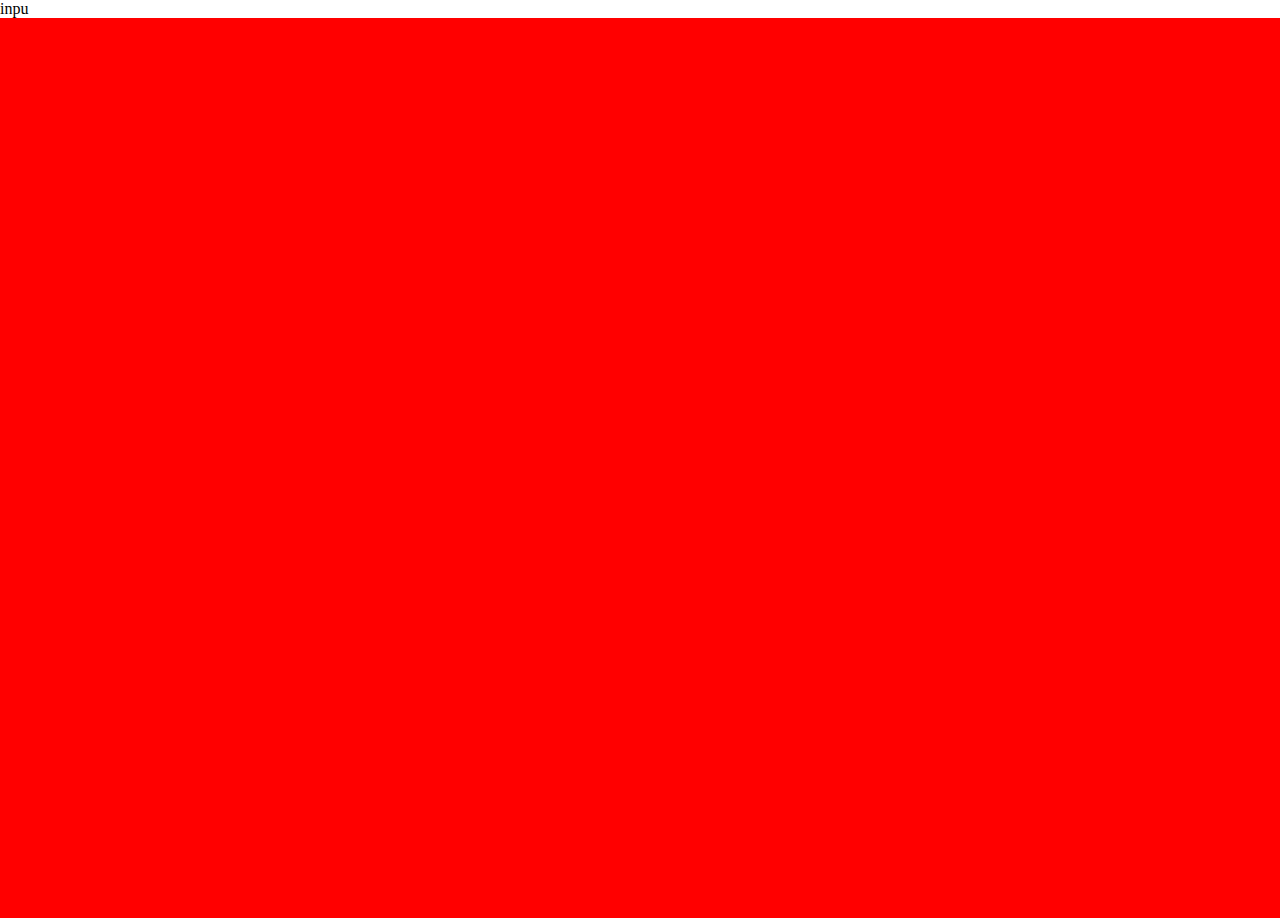
==== cep/index.html @ 5e2fa499 "Desafio cards aleatorios e do cep" ====
<!DOCTYPE html>
<html lang="en">
<head>
    <meta charset="UTF-8">
    <meta name="viewport" content="width=device-width, initial-scale=1.0">
    <title>CEP</title>
    <link rel="stylesheet" href="./style.css">
    <script src="./script.js"></script>
</head>
<body>
    inpu
    <div id="card">
    </div>
</body>
</html>
---- cep/style.css ----
*{
    margin: 0;
    padding: 0;
    box-sizing: border-box;
}

#card{
    background-color: red;
    width: 100vw;
    height: 100vh;
    display: flex;
    justify-content: center;
    align-items: center;
    
}

.conteudo{
    background-color: aqua;
    width: 200px;
    display: flex;
   
}
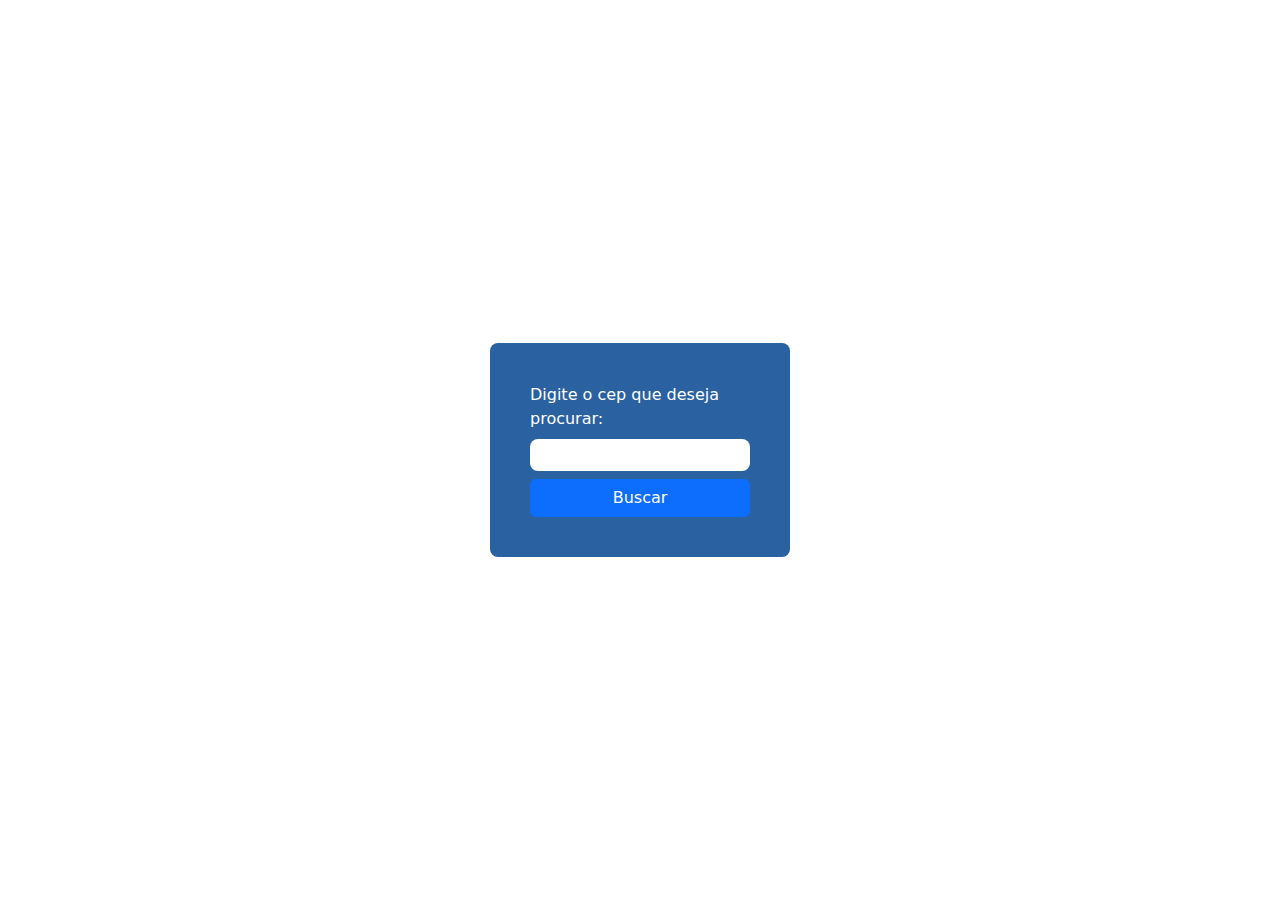
==== commit 1605a772: "evoluindo.." ====
--- a/cep/index.html
+++ b/cep/index.html
@@ -1,15 +1,43 @@
 <!DOCTYPE html>
 <html lang="en">
-<head>
-    <meta charset="UTF-8">
-    <meta name="viewport" content="width=device-width, initial-scale=1.0">
+  <head>
+    <meta charset="UTF-8" />
+    <meta name="viewport" content="width=device-width, initial-scale=1.0" />
     <title>CEP</title>
-    <link rel="stylesheet" href="./style.css">
-    <script src="./script.js"></script>
-</head>
-<body>
-    inpu
-    <div id="card">
+    <link rel="stylesheet" href="	https://cdn.jsdelivr.net/npm/bootstrap@5.3.3/dist/css/bootstrap.min.css">
+    <link rel="stylesheet" href="./style.css" />
+    <script src="	https://cdn.jsdelivr.net/npm/bootstrap@5.3.3/dist/js/bootstrap.bundle.min.js" defer></script>
+    <script src="./script.js" defer></script>
+  </head>
+  <body>
+    <div class="div-container">
+        <div class="div-input">
+      <label for="">Digite o cep que deseja procurar: </label>
+      <input type="number" name="cep" id="cep" />
+      <!-- Button trigger modal -->
+<button type="button" class="btn btn-primary" id="botaoClique" data-bs-toggle="modal" data-bs-target="#exampleModal">
+    Buscar
+  </button>
+  
+  <!-- Modal -->
+  <div class="modal fade" id="exampleModal" tabindex="-1" aria-labelledby="exampleModalLabel" aria-hidden="true">
+    <div class="modal-dialog">
+      <div class="modal-content">
+        <div class="modal-header">
+          <h1 class="modal-title fs-5" id="exampleModalLabel" style="color: black;">Resultado</h1>
+          <button type="button" class="btn-close" data-bs-dismiss="modal" aria-label="Close"></button>
+        </div>
+        <div class="modal-body" id="modal" style="color: black;">
+          ...
+        </div>
+        <div class="modal-footer">
+          <button type="button" class="btn btn-primary" data-bs-dismiss="modal">Buscar Novo CEP</button>
+        </div>
+      </div>
     </div>
-</body>
-</html>+  </div>
+    </div>
+    </div>
+    <div id="card"></div>
+  </body>
+</html>
--- a/cep/style.css
+++ b/cep/style.css
@@ -4,10 +4,47 @@
     box-sizing: border-box;
 }
 
+body{
+    background-color: #fff;
+}
+
+.div-container{
+    display: flex;
+    flex-direction: column;
+    align-items: center;
+    justify-content: center;
+    min-height: 100vh;
+}
+
+.div-input{
+    display: flex;
+    flex-direction: column;
+    width: 300px;
+    padding: 40px;
+    gap: 8px;
+    background-color: rgb(42, 97, 161);
+    border-radius: 8px;
+    color: #fff;
+}
+
+.div-input input{
+    border-radius: 8px;
+    border: none;
+    outline: none;
+    padding: 4px;
+}
+
+.div-input input:hover{
+    outline: 2px dashed #fff;
+
+
+}
+
+
 #card{
     background-color: red;
-    width: 100vw;
-    height: 100vh;
+    width: auto;
+    height: auto;
     display: flex;
     justify-content: center;
     align-items: center;
